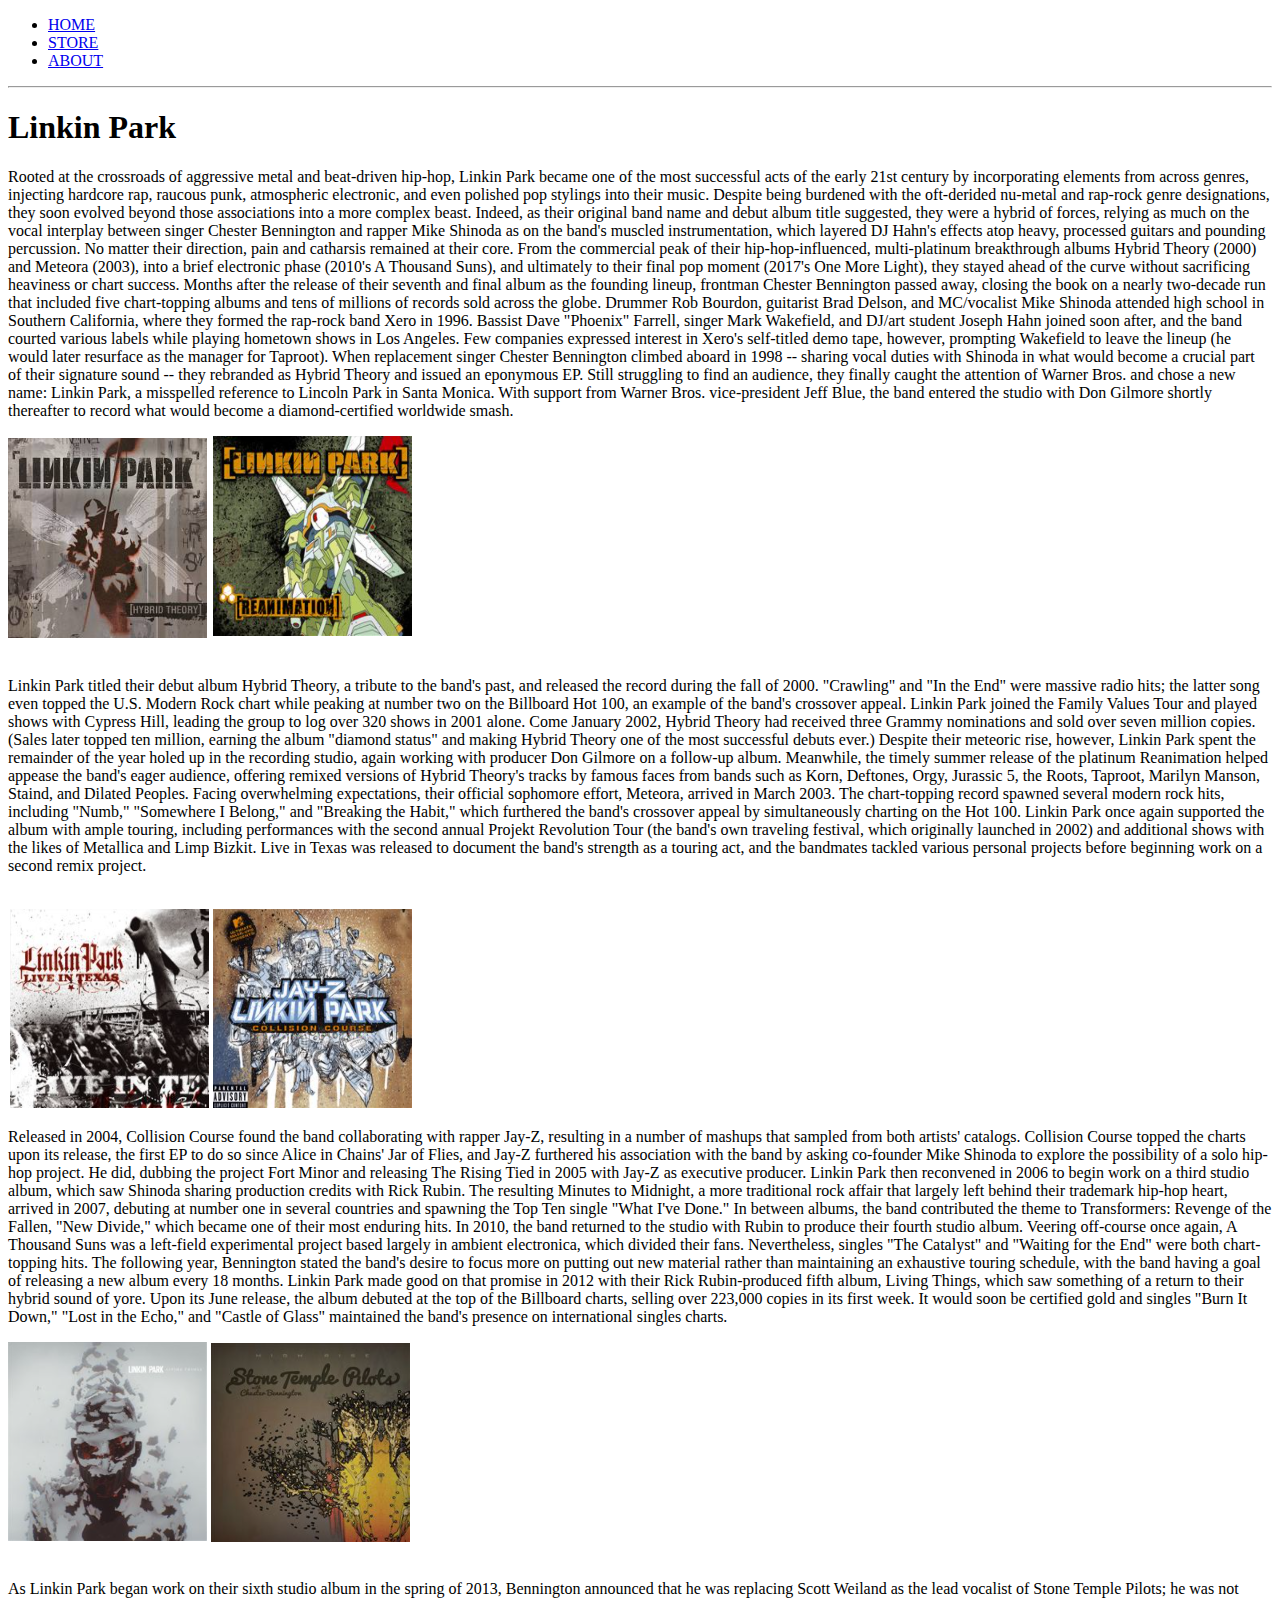
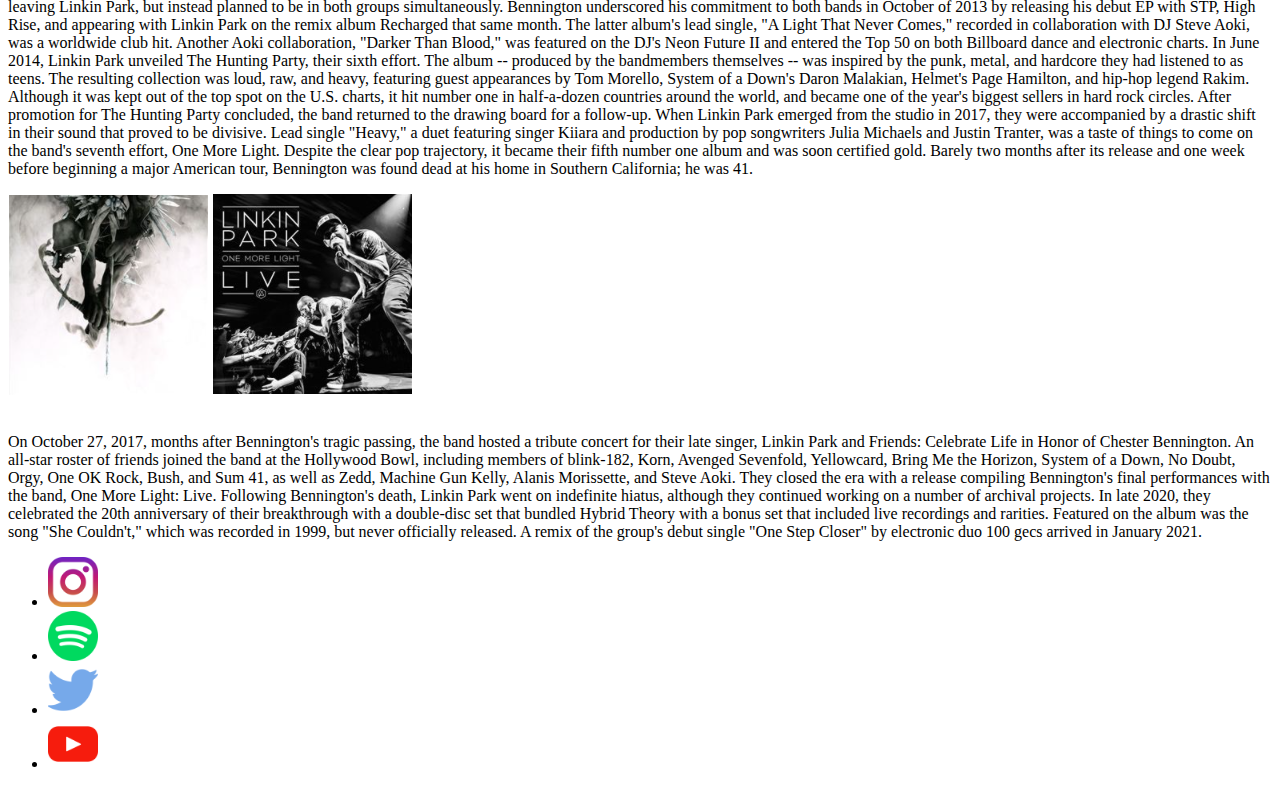
==== about.html @ 1f0cc005 "adding all the files# Please enter the commit message for your changes. Lines starting" ====
<!DOCTYPE html>
<html>
        <head>
            <title>Linkin Park | About</title>
            <meta name="description" content="About Linkin Park">
        </head>
        <body>
            <header>
                <nav>
                    <ul>
                        <li><a href="index.html">HOME</a></li>
                        <li><a href="index.html">STORE</a></li>
                        <li><a href="about.html">ABOUT</a></li>
                    </ul>
                </nav>
                <hr>
                <h1>Linkin Park</h1>
            </header>
            <section>
                <p>Rooted at the crossroads of aggressive metal and beat-driven hip-hop, Linkin Park became one of the most successful acts of the early 21st century by incorporating elements from across genres, injecting hardcore rap, raucous punk, atmospheric electronic, and even polished pop stylings into their music. Despite being burdened with the oft-derided nu-metal and rap-rock genre designations, they soon evolved beyond those associations into a more complex beast. Indeed, as their original band name and debut album title suggested, they were a hybrid of forces, relying as much on the vocal interplay between singer Chester Bennington and rapper Mike Shinoda as on the band's muscled instrumentation, which layered DJ Hahn's effects atop heavy, processed guitars and pounding percussion. No matter their direction, pain and catharsis remained at their core. From the commercial peak of their hip-hop-influenced, multi-platinum breakthrough albums Hybrid Theory (2000) and Meteora (2003), into a brief electronic phase (2010's A Thousand Suns), and ultimately to their final pop moment (2017's One More Light), they stayed ahead of the curve without sacrificing heaviness or chart success. Months after the release of their seventh and final album as the founding lineup, frontman Chester Bennington passed away, closing the book on a nearly two-decade run that included five chart-topping albums and tens of millions of records sold across the globe.

                    Drummer Rob Bourdon, guitarist Brad Delson, and MC/vocalist Mike Shinoda attended high school in Southern California, where they formed the rap-rock band Xero in 1996. Bassist Dave "Phoenix" Farrell, singer Mark Wakefield, and DJ/art student Joseph Hahn joined soon after, and the band courted various labels while playing hometown shows in Los Angeles. Few companies expressed interest in Xero's self-titled demo tape, however, prompting Wakefield to leave the lineup (he would later resurface as the manager for Taproot). When replacement singer Chester Bennington climbed aboard in 1998 -- sharing vocal duties with Shinoda in what would become a crucial part of their signature sound -- they rebranded as Hybrid Theory and issued an eponymous EP. Still struggling to find an audience, they finally caught the attention of Warner Bros. and chose a new name: Linkin Park, a misspelled reference to Lincoln Park in Santa Monica. With support from Warner Bros. vice-president Jeff Blue, the band entered the studio with Don Gilmore shortly thereafter to record what would become a diamond-certified worldwide smash.</p>
                <div>
                    <img src="images/albums/Hybrid Theory.png">
                    <img src="images/albums/reanimation.png">
                </div>
                <br>
                <p>Linkin Park titled their debut album Hybrid Theory, a tribute to the band's past, and released the record during the fall of 2000. "Crawling" and "In the End" were massive radio hits; the latter song even topped the U.S. Modern Rock chart while peaking at number two on the Billboard Hot 100, an example of the band's crossover appeal. Linkin Park joined the Family Values Tour and played shows with Cypress Hill, leading the group to log over 320 shows in 2001 alone. Come January 2002, Hybrid Theory had received three Grammy nominations and sold over seven million copies. (Sales later topped ten million, earning the album "diamond status" and making Hybrid Theory one of the most successful debuts ever.) Despite their meteoric rise, however, Linkin Park spent the remainder of the year holed up in the recording studio, again working with producer Don Gilmore on a follow-up album. Meanwhile, the timely summer release of the platinum Reanimation helped appease the band's eager audience, offering remixed versions of Hybrid Theory's tracks by famous faces from bands such as Korn, Deftones, Orgy, Jurassic 5, the Roots, Taproot, Marilyn Manson, Staind, and Dilated Peoples.

Facing overwhelming expectations, their official sophomore effort, Meteora, arrived in March 2003. The chart-topping record spawned several modern rock hits, including "Numb," "Somewhere I Belong," and "Breaking the Habit," which furthered the band's crossover appeal by simultaneously charting on the Hot 100. Linkin Park once again supported the album with ample touring, including performances with the second annual Projekt Revolution Tour (the band's own traveling festival, which originally launched in 2002) and additional shows with the likes of Metallica and Limp Bizkit. Live in Texas was released to document the band's strength as a touring act, and the bandmates tackled various personal projects before beginning work on a second remix project.</p>
                <br>
                <div>
                    <img src="images/albums/Live in texas.png">
                    <img src="images/albums/Collision Course.png">
                </div>
                <p>Released in 2004, Collision Course found the band collaborating with rapper Jay-Z, resulting in a number of mashups that sampled from both artists' catalogs. Collision Course topped the charts upon its release, the first EP to do so since Alice in Chains' Jar of Flies, and Jay-Z furthered his association with the band by asking co-founder Mike Shinoda to explore the possibility of a solo hip-hop project. He did, dubbing the project Fort Minor and releasing The Rising Tied in 2005 with Jay-Z as executive producer. Linkin Park then reconvened in 2006 to begin work on a third studio album, which saw Shinoda sharing production credits with Rick Rubin. The resulting Minutes to Midnight, a more traditional rock affair that largely left behind their trademark hip-hop heart, arrived in 2007, debuting at number one in several countries and spawning the Top Ten single "What I've Done." In between albums, the band contributed the theme to Transformers: Revenge of the Fallen, "New Divide," which became one of their most enduring hits.

                    In 2010, the band returned to the studio with Rubin to produce their fourth studio album. Veering off-course once again, A Thousand Suns was a left-field experimental project based largely in ambient electronica, which divided their fans. Nevertheless, singles "The Catalyst" and "Waiting for the End" were both chart-topping hits. The following year, Bennington stated the band's desire to focus more on putting out new material rather than maintaining an exhaustive touring schedule, with the band having a goal of releasing a new album every 18 months. Linkin Park made good on that promise in 2012 with their Rick Rubin-produced fifth album, Living Things, which saw something of a return to their hybrid sound of yore. Upon its June release, the album debuted at the top of the Billboard charts, selling over 223,000 copies in its first week. It would soon be certified gold and singles "Burn It Down," "Lost in the Echo," and "Castle of Glass" maintained the band's presence on international singles charts.</p>
                    <div>
                        <img src="images/albums/Living things.png">
                        <img src="images/albums/stone temple.png">
                    </div>
                    <br>
                    <p>As Linkin Park began work on their sixth studio album in the spring of 2013, Bennington announced that he was replacing Scott Weiland as the lead vocalist of Stone Temple Pilots; he was not leaving Linkin Park, but instead planned to be in both groups simultaneously. Bennington underscored his commitment to both bands in October of 2013 by releasing his debut EP with STP, High Rise, and appearing with Linkin Park on the remix album Recharged that same month. The latter album's lead single, "A Light That Never Comes," recorded in collaboration with DJ Steve Aoki, was a worldwide club hit. Another Aoki collaboration, "Darker Than Blood," was featured on the DJ's Neon Future II and entered the Top 50 on both Billboard dance and electronic charts.

                        In June 2014, Linkin Park unveiled The Hunting Party, their sixth effort. The album -- produced by the bandmembers themselves -- was inspired by the punk, metal, and hardcore they had listened to as teens. The resulting collection was loud, raw, and heavy, featuring guest appearances by Tom Morello, System of a Down's Daron Malakian, Helmet's Page Hamilton, and hip-hop legend Rakim. Although it was kept out of the top spot on the U.S. charts, it hit number one in half-a-dozen countries around the world, and became one of the year's biggest sellers in hard rock circles.
                        
                        After promotion for The Hunting Party concluded, the band returned to the drawing board for a follow-up. When Linkin Park emerged from the studio in 2017, they were accompanied by a drastic shift in their sound that proved to be divisive. Lead single "Heavy," a duet featuring singer Kiiara and production by pop songwriters Julia Michaels and Justin Tranter, was a taste of things to come on the band's seventh effort, One More Light. Despite the clear pop trajectory, it became their fifth number one album and was soon certified gold. Barely two months after its release and one week before beginning a major American tour, Bennington was found dead at his home in Southern California; he was 41.</p>
                        <div>
                            <img src="images/albums/the hunting party.png">
                            <img src="images/albums/one more light.png">
                        </div>
                        <br>
                        <p>On October 27, 2017, months after Bennington's tragic passing, the band hosted a tribute concert for their late singer, Linkin Park and Friends: Celebrate Life in Honor of Chester Bennington. An all-star roster of friends joined the band at the Hollywood Bowl, including members of blink-182, Korn, Avenged Sevenfold, Yellowcard, Bring Me the Horizon, System of a Down, No Doubt, Orgy, One OK Rock, Bush, and Sum 41, as well as Zedd, Machine Gun Kelly, Alanis Morissette, and Steve Aoki. They closed the era with a release compiling Bennington's final performances with the band, One More Light: Live.

                            Following Bennington's death, Linkin Park went on indefinite hiatus, although they continued working on a number of archival projects. In late 2020, they celebrated the 20th anniversary of their breakthrough with a double-disc set that bundled Hybrid Theory with a bonus set that included live recordings and rarities. Featured on the album was the song "She Couldn't," which was recorded in 1999, but never officially released. A remix of the group's debut single "One Step Closer" by electronic duo 100 gecs arrived in January 2021.</p>
            </section>
            <footer>
                <ul>
                    <li>
                        <a href="https://instagram.com/linkinpark/" target="_blank"><img src="images/logos/instagram.png" width="50"></a>
                    </li>
                    <li>
                        <a href="https://open.spotify.com/artist/6XyY86QOPPrYVGvF9ch6wz" target="_blank"><img src="images/logos/spotify.png" width="50"></a>
                    </li>
                    <li>
                        <a href="https://twitter.com/linkinpark" target="_blank"><img src="images/logos/twitter.png" width="50"></a>
                    </li>
                    <li>
                        <a href="https://www.youtube.com/channel/UCZU9T1ceaOgwfLRq7OKFU4Q" target="_blank"><img src="images/logos/youtube.png" width="50"></a>
                    </li>
                </ul>
            </footer>
        </body>
</html>
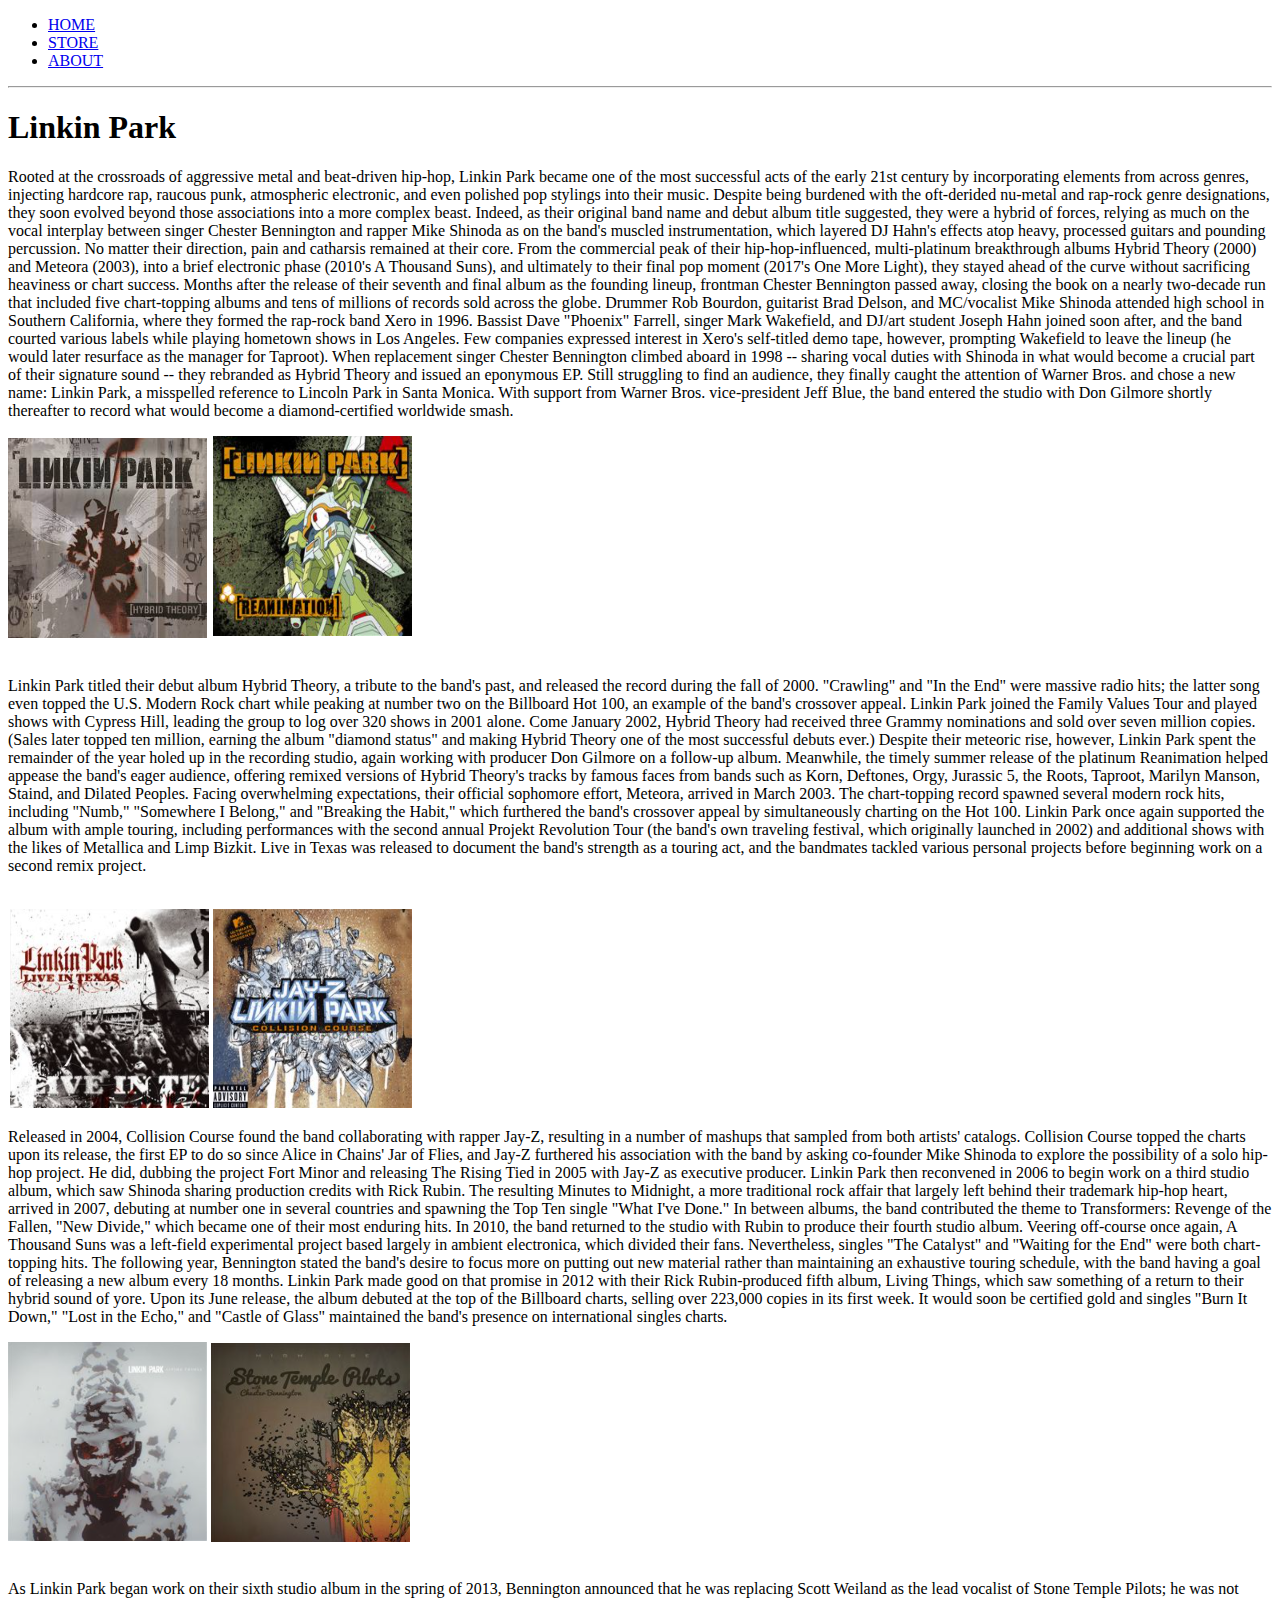
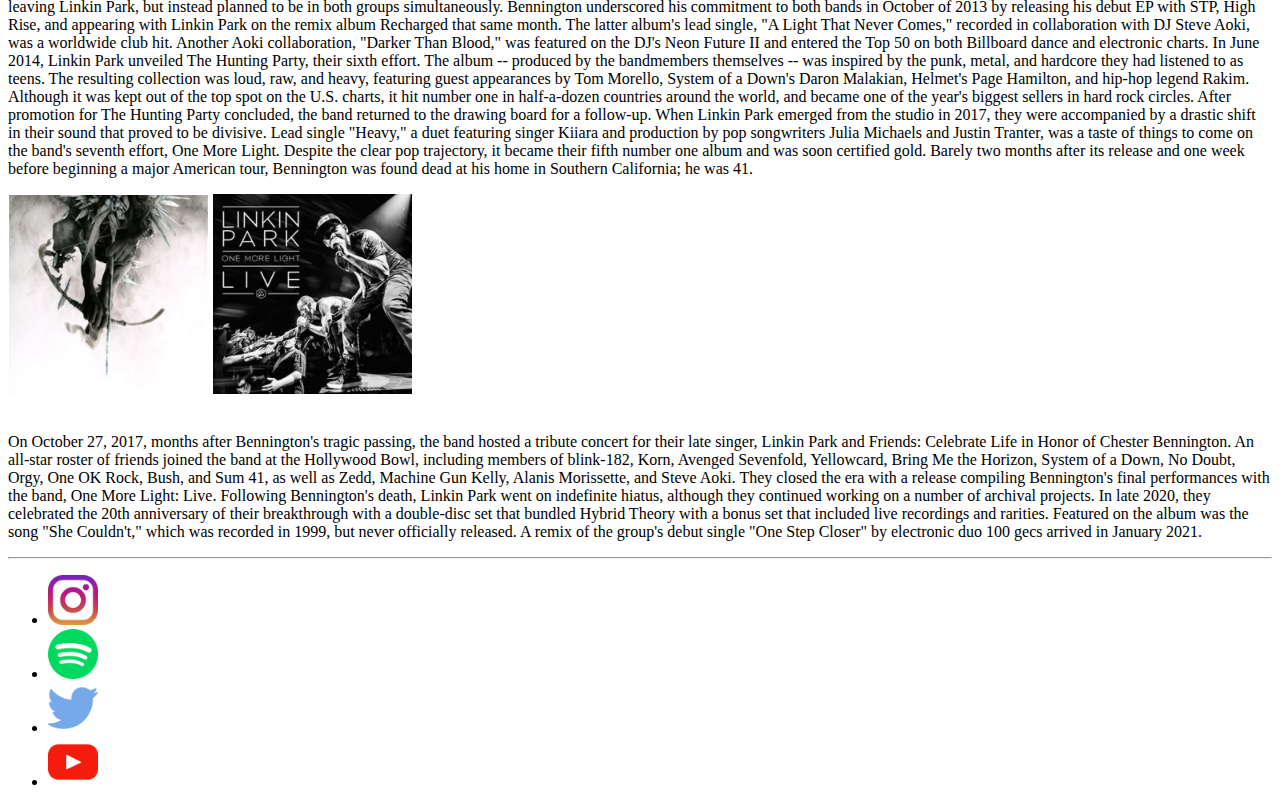
==== commit 694a60a2: "store added" ====
--- a/about.html
+++ b/about.html
@@ -9,7 +9,7 @@
                 <nav>
                     <ul>
                         <li><a href="index.html">HOME</a></li>
-                        <li><a href="index.html">STORE</a></li>
+                        <li><a href="Store.html">STORE</a></li>
                         <li><a href="about.html">ABOUT</a></li>
                     </ul>
                 </nav>
@@ -56,6 +56,7 @@
                             Following Bennington's death, Linkin Park went on indefinite hiatus, although they continued working on a number of archival projects. In late 2020, they celebrated the 20th anniversary of their breakthrough with a double-disc set that bundled Hybrid Theory with a bonus set that included live recordings and rarities. Featured on the album was the song "She Couldn't," which was recorded in 1999, but never officially released. A remix of the group's debut single "One Step Closer" by electronic duo 100 gecs arrived in January 2021.</p>
             </section>
             <footer>
+                <hr>
                 <ul>
                     <li>
                         <a href="https://instagram.com/linkinpark/" target="_blank"><img src="images/logos/instagram.png" width="50"></a>
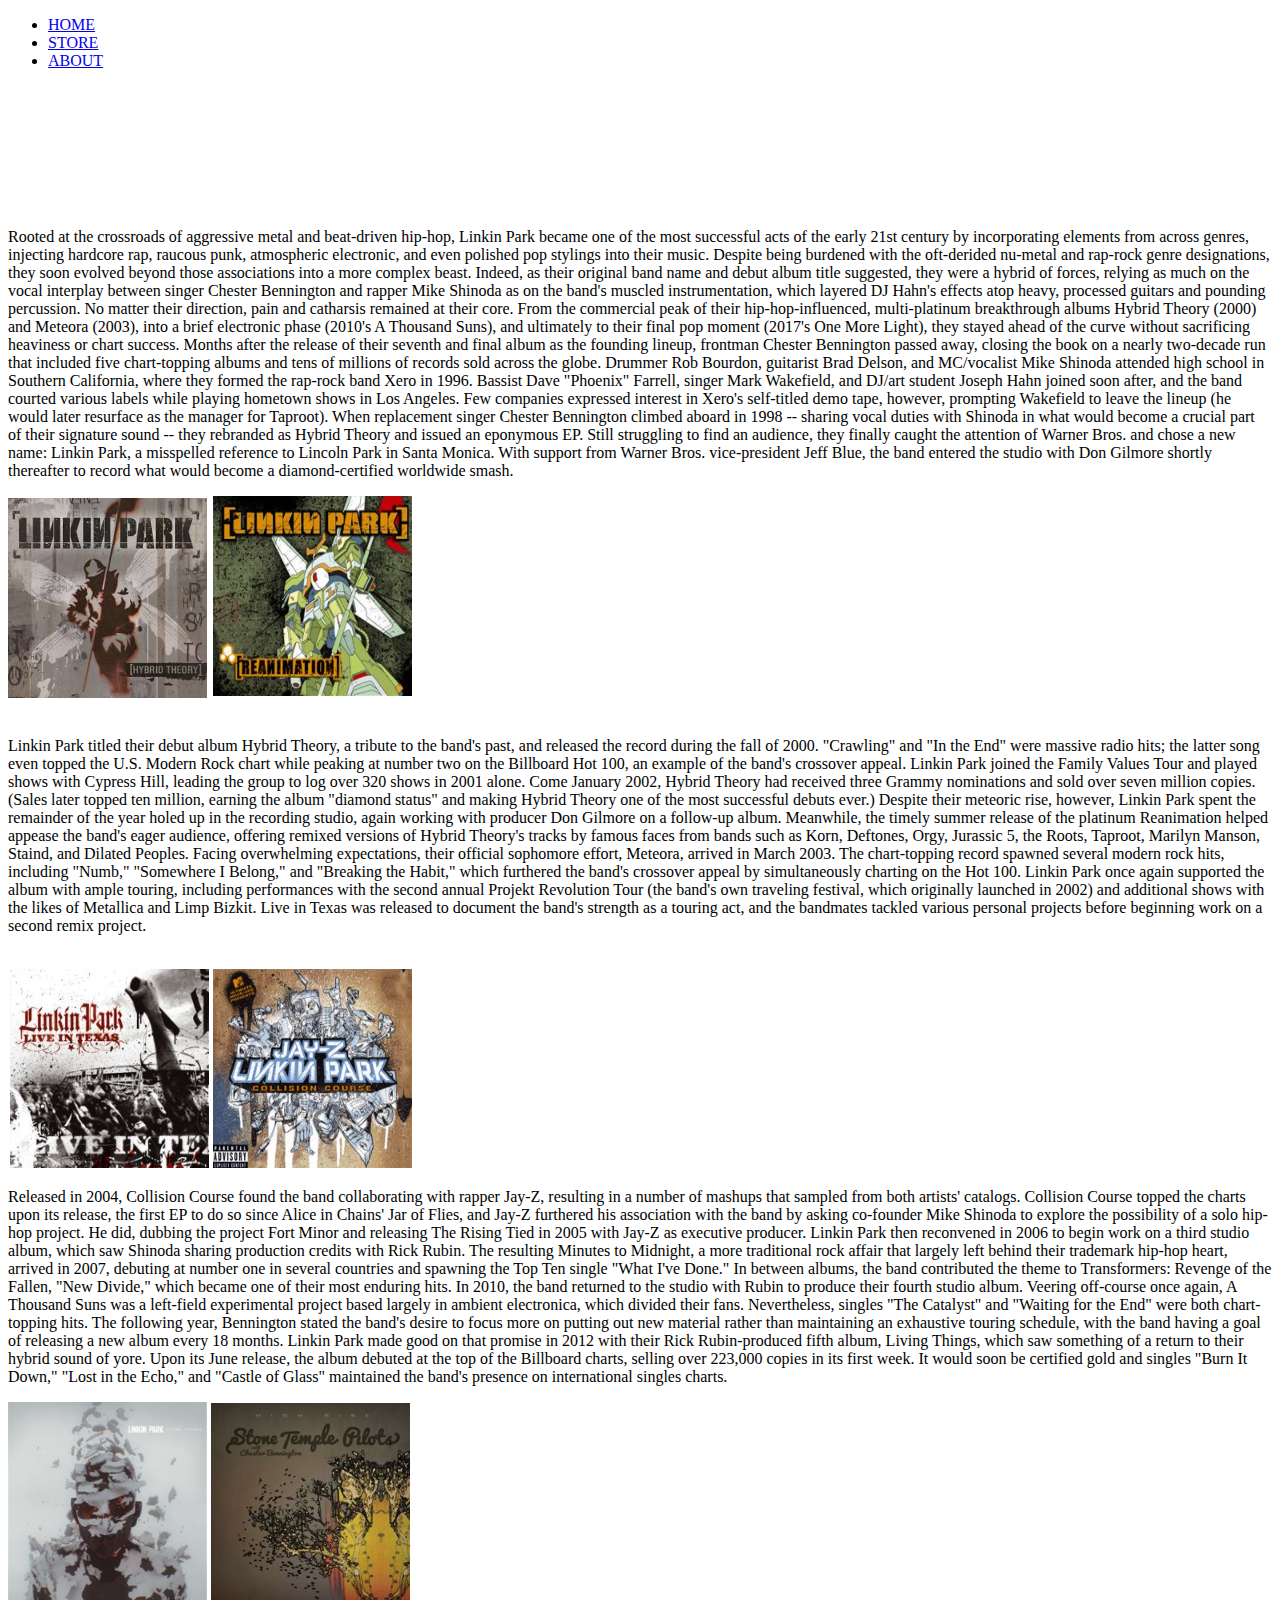
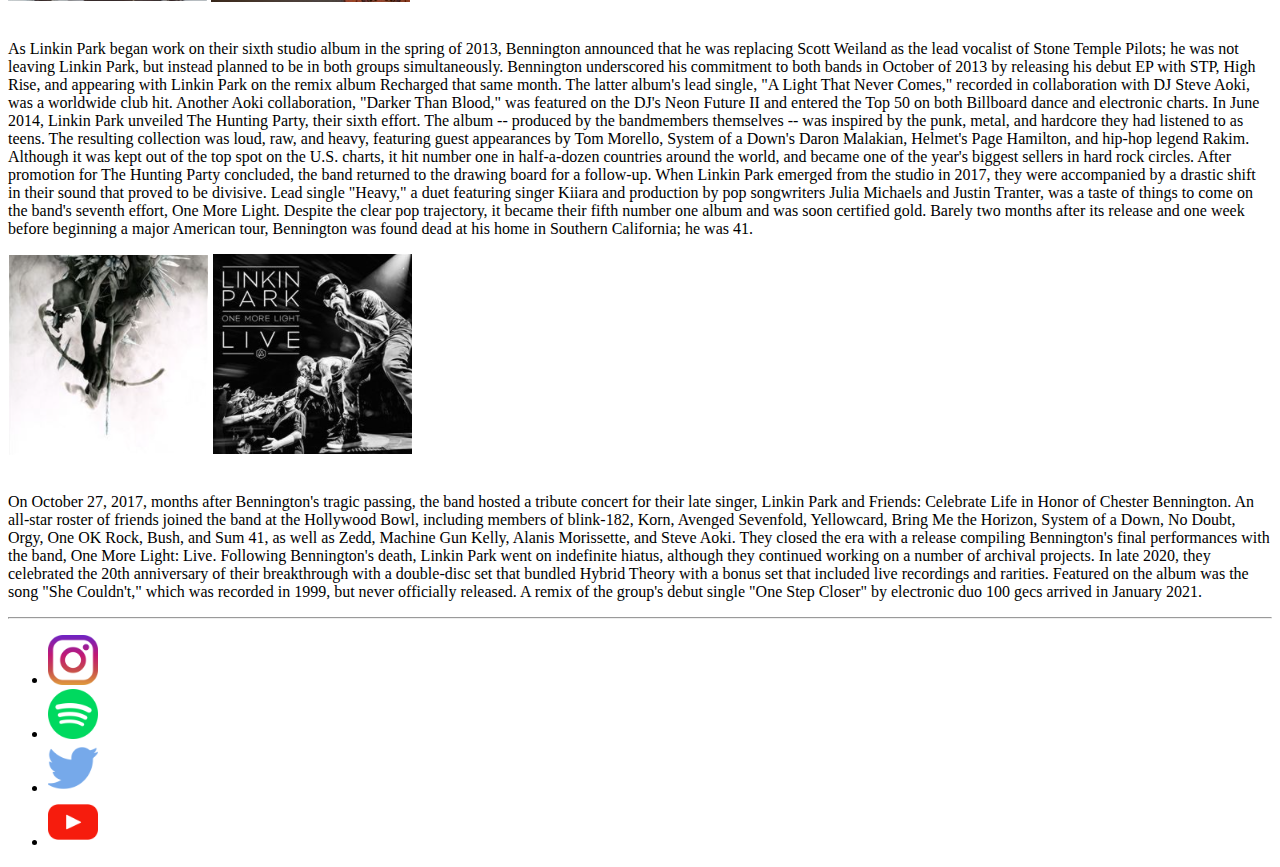
==== commit 115ff9a3: "adding header image" ====
--- a/about.html
+++ b/about.html
@@ -3,18 +3,24 @@
         <head>
             <title>Linkin Park | About</title>
             <meta name="description" content="About Linkin Park">
+            <link rel="stylesheet" href="styles.css">
         </head>
         <body>
-            <header>
-                <nav>
+            <header class="main-header">
+                <nav class="nav main-nav">
                     <ul>
                         <li><a href="index.html">HOME</a></li>
                         <li><a href="Store.html">STORE</a></li>
                         <li><a href="about.html">ABOUT</a></li>
                     </ul>
                 </nav>
-                <hr>
-                <h1>Linkin Park</h1>
+                <br>
+                <br>
+                <br>
+                <br>
+                <br>
+                <br>
+                <br>
             </header>
             <section>
                 <p>Rooted at the crossroads of aggressive metal and beat-driven hip-hop, Linkin Park became one of the most successful acts of the early 21st century by incorporating elements from across genres, injecting hardcore rap, raucous punk, atmospheric electronic, and even polished pop stylings into their music. Despite being burdened with the oft-derided nu-metal and rap-rock genre designations, they soon evolved beyond those associations into a more complex beast. Indeed, as their original band name and debut album title suggested, they were a hybrid of forces, relying as much on the vocal interplay between singer Chester Bennington and rapper Mike Shinoda as on the band's muscled instrumentation, which layered DJ Hahn's effects atop heavy, processed guitars and pounding percussion. No matter their direction, pain and catharsis remained at their core. From the commercial peak of their hip-hop-influenced, multi-platinum breakthrough albums Hybrid Theory (2000) and Meteora (2003), into a brief electronic phase (2010's A Thousand Suns), and ultimately to their final pop moment (2017's One More Light), they stayed ahead of the curve without sacrificing heaviness or chart success. Months after the release of their seventh and final album as the founding lineup, frontman Chester Bennington passed away, closing the book on a nearly two-decade run that included five chart-topping albums and tens of millions of records sold across the globe.
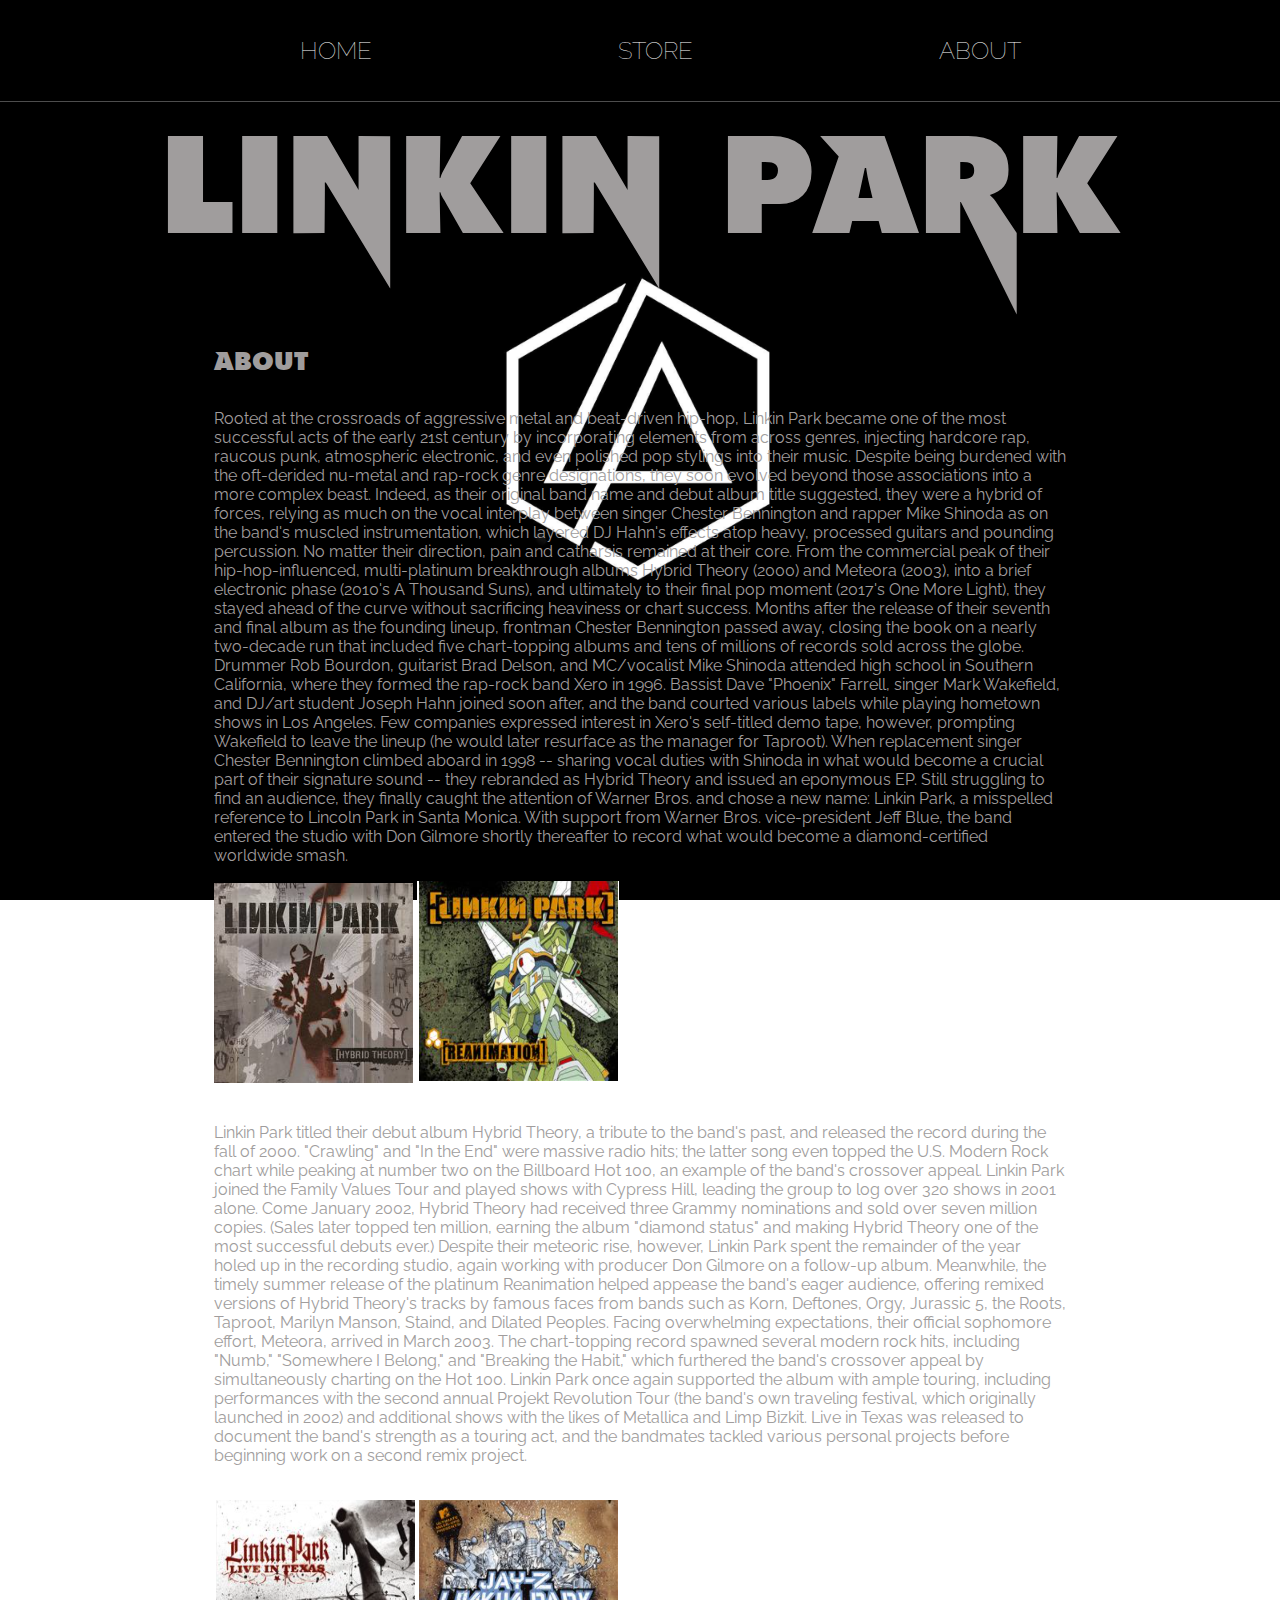
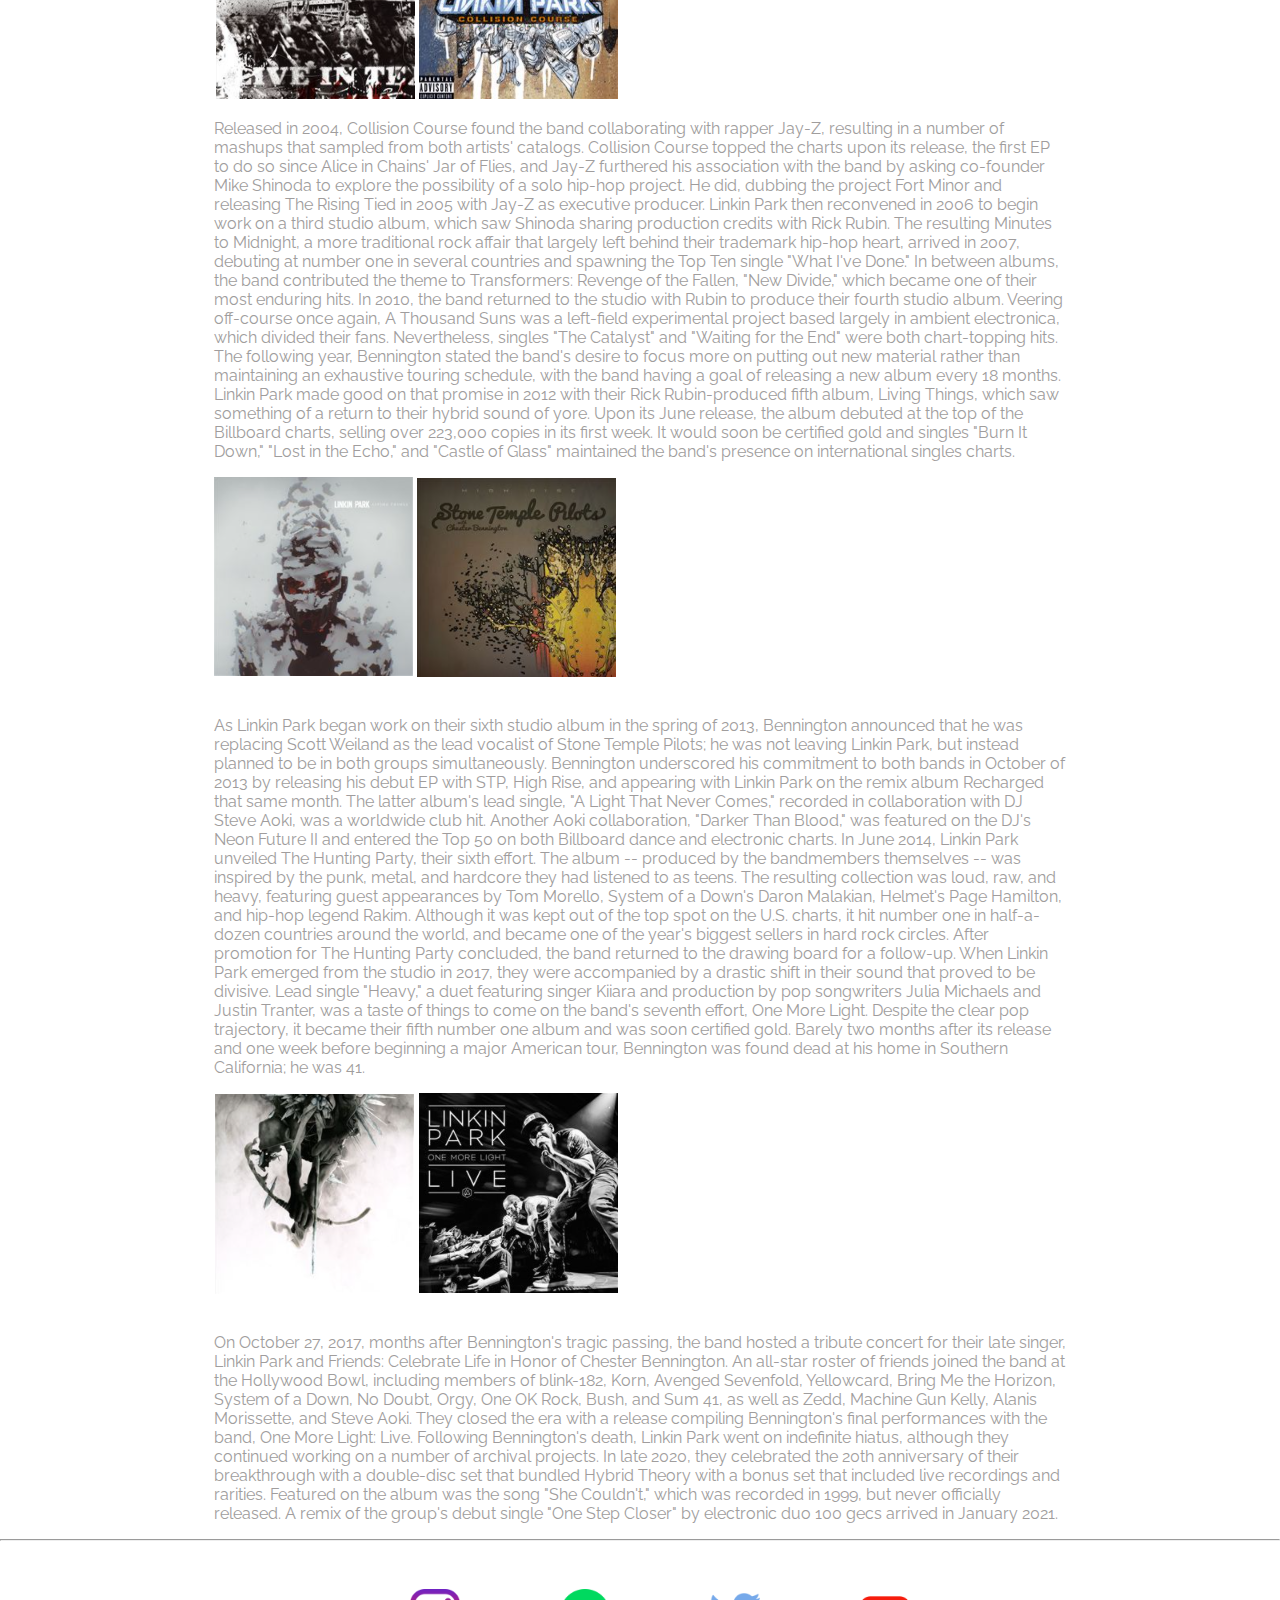
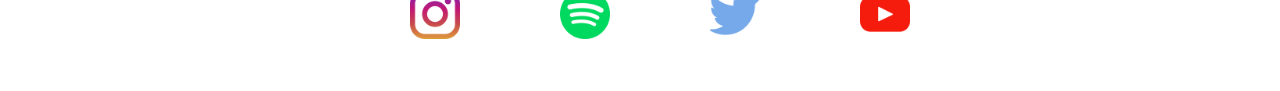
==== commit 4db1978d: "vo dormi" ====
--- a/about.html
+++ b/about.html
@@ -14,15 +14,10 @@
                         <li><a href="about.html">ABOUT</a></li>
                     </ul>
                 </nav>
-                <br>
-                <br>
-                <br>
-                <br>
-                <br>
-                <br>
-                <br>
+                <h1 class="band-name band-name-large">LINKIN PARK</h1>
             </header>
-            <section>
+            <section class="content-section container">
+                <h2 class="section-header">ABOUT</h2>
                 <p>Rooted at the crossroads of aggressive metal and beat-driven hip-hop, Linkin Park became one of the most successful acts of the early 21st century by incorporating elements from across genres, injecting hardcore rap, raucous punk, atmospheric electronic, and even polished pop stylings into their music. Despite being burdened with the oft-derided nu-metal and rap-rock genre designations, they soon evolved beyond those associations into a more complex beast. Indeed, as their original band name and debut album title suggested, they were a hybrid of forces, relying as much on the vocal interplay between singer Chester Bennington and rapper Mike Shinoda as on the band's muscled instrumentation, which layered DJ Hahn's effects atop heavy, processed guitars and pounding percussion. No matter their direction, pain and catharsis remained at their core. From the commercial peak of their hip-hop-influenced, multi-platinum breakthrough albums Hybrid Theory (2000) and Meteora (2003), into a brief electronic phase (2010's A Thousand Suns), and ultimately to their final pop moment (2017's One More Light), they stayed ahead of the curve without sacrificing heaviness or chart success. Months after the release of their seventh and final album as the founding lineup, frontman Chester Bennington passed away, closing the book on a nearly two-decade run that included five chart-topping albums and tens of millions of records sold across the globe.
 
                     Drummer Rob Bourdon, guitarist Brad Delson, and MC/vocalist Mike Shinoda attended high school in Southern California, where they formed the rap-rock band Xero in 1996. Bassist Dave "Phoenix" Farrell, singer Mark Wakefield, and DJ/art student Joseph Hahn joined soon after, and the band courted various labels while playing hometown shows in Los Angeles. Few companies expressed interest in Xero's self-titled demo tape, however, prompting Wakefield to leave the lineup (he would later resurface as the manager for Taproot). When replacement singer Chester Bennington climbed aboard in 1998 -- sharing vocal duties with Shinoda in what would become a crucial part of their signature sound -- they rebranded as Hybrid Theory and issued an eponymous EP. Still struggling to find an audience, they finally caught the attention of Warner Bros. and chose a new name: Linkin Park, a misspelled reference to Lincoln Park in Santa Monica. With support from Warner Bros. vice-president Jeff Blue, the band entered the studio with Don Gilmore shortly thereafter to record what would become a diamond-certified worldwide smash.</p>
@@ -63,7 +58,7 @@
             </section>
             <footer>
                 <hr>
-                <ul>
+                <ul class="footer">
                     <li>
                         <a href="https://instagram.com/linkinpark/" target="_blank"><img src="images/logos/instagram.png" width="50"></a>
                     </li>
--- a/styles.css
+++ b/styles.css
@@ -0,0 +1,76 @@
+@import url('https://fonts.googleapis.com/css2?family=Raleway:wght@300;400&display=swap');
+
+@font-face {
+    font-family: "linkinP";
+    src: url("fonts/linkinpark.ttf");
+
+}
+
+* {
+    box-sizing: border-box;
+    font-family: Raleway;
+    color: rgb(160, 157, 157);
+}
+html,body {
+    margin: 0;
+    padding: 0;
+}
+.nav ul {
+    margin: 0;
+}
+.nav li {
+    display: inline;
+}
+.nav a {
+    display: inline-block;
+    padding: 1.5em 5em;
+    color: white;
+    text-decoration: none;
+}
+.nav a:hover {
+    background-color: rgba(255, 255, 255, .3);
+}
+.main-nav {
+    text-align: center;
+    font-size: 1.5em;
+    font-weight: lighter;
+    border-bottom: 1px solid rgba(255, 255, 255, .3);
+}
+.footer li {
+    display: inline-block;
+    padding: 2em 3em;
+}
+.footer{
+    text-align:center ;
+}
+.footer li:hover {
+    background-color: rgba(255, 255, 255, .3);
+}
+
+html {
+    background: url(images/backgrounds/body-background8.jpg) no-repeat center fixed;
+    background-size: cover;
+  }
+.band-name {
+    text-align: center;
+    margin: 0;
+    font-size: 4em;
+    font-family: "linkinP";
+}
+.band-name-large {
+    font-size: 8em;
+    padding-top: .1em;
+}
+.content-section{
+    margin: 1em;
+}
+.container{
+    max-width: 900px;
+    margin: 0 auto;
+    padding: 0 1.5em;
+}
+.section-header{
+    font-family: "linkinP";
+}
+
+}